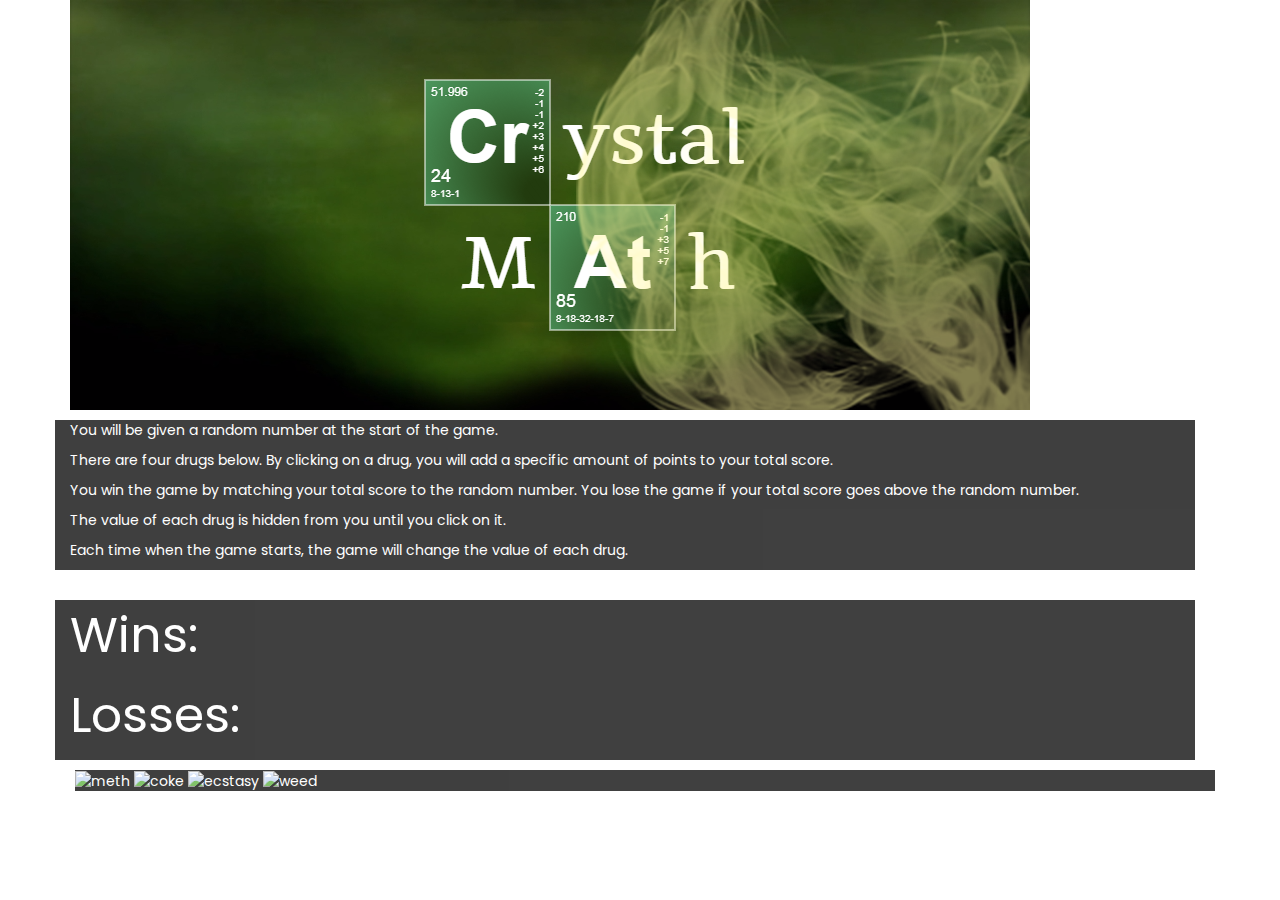
==== CrystalMath.html @ c0def7f7 "slow & steady wins the race" ====
<!DOCTYPE html>
<html>

<head>
	<title>	Crystal Math! </title>
	<link rel="stylesheet" type="text/css" href="assets/css/reset.css">
	<link rel="stylesheet" type="text/css" href="assets/css/style.css">
	<link rel="stylesheet" href="https://maxcdn.bootstrapcdn.com/bootstrap/3.3.7/css/bootstrap.min.css" integrity="sha384-BVYiiSIFeK1dGmJRAkycuHAHRg32OmUcww7on3RYdg4Va+PmSTsz/K68vbdEjh4u" crossorigin="anonymous">
	<link href="https://fonts.googleapis.com/css?family=Poppins" rel="stylesheet">
	<script type="text/javascript"></script>

</head>

<body>
	<div class = "container">
			<img src="assets/images/BBCrystalMath.png">
		

			<div class = "row">
				<div class = "col-xs-12" id= "Rules">
					<p> You will be given a random number at the start of the game.
					</p>
					<p> There are four drugs below.  By clicking on a drug, you will add a specific amount of points to your total score.
					</p>	
					<p> You win the game by matching your total score to the random number.  You lose the game if your total score goes above the random number.
					</p> 	
					<p> The value of each drug is hidden from you until you click on it.
					</p>	
					<p> Each time when the game starts, the game will change the value of each drug.
					</p>	
				</div>
			</div>

			</br>

			<div class = "row">

				<div class = "col-xs-6" id= "WinsLosses">
					<p> Wins: </p>
					<p> Losses: </p>
				</div>	

				<div class = "col-xs-6" id= "GoalNumber">
					<p> 

					</p>
				</div>	

			</div>

			<div class = "row" id = "drugz">
				<img src="assets/images/meth.jpeg" alt="meth">
				<img src="assets/images/coke.jpeg" alt="coke">
				<img src="assets/images/ecstasy.jpeg" alt="ecstasy">
				<img src="assets/images/weed.jpeg" alt="weed">
			</div>	
	</div>	

</body>


</html>
---- assets/css/style.css ----
body {
	background-image: url("http://chaspikserial.ru/uploads/posts/1files/917953-smoking-full-hd-wallpaper.jpg");
}

img {
	width: 100%;
	max-width: 960px;
	text-align: center;
}

.class {
	margin-top: 50px;
}

.row {
	font-family: 'Poppins', sans-serif;
	color: white;
	background-color: black;
	opacity: 75%;
	margin-top: 10px;
	width: 100%;
}

#rules {
	text-align: center;
	width: 45%;
}

#WinsLosses {
	font-size: 350%;
	width: 45%;
}

#GoalNumber {
	width: 45%;
}

#drugz {
	z-index: 1;
	margin-right: 5px;
	margin-left: 5px;
}
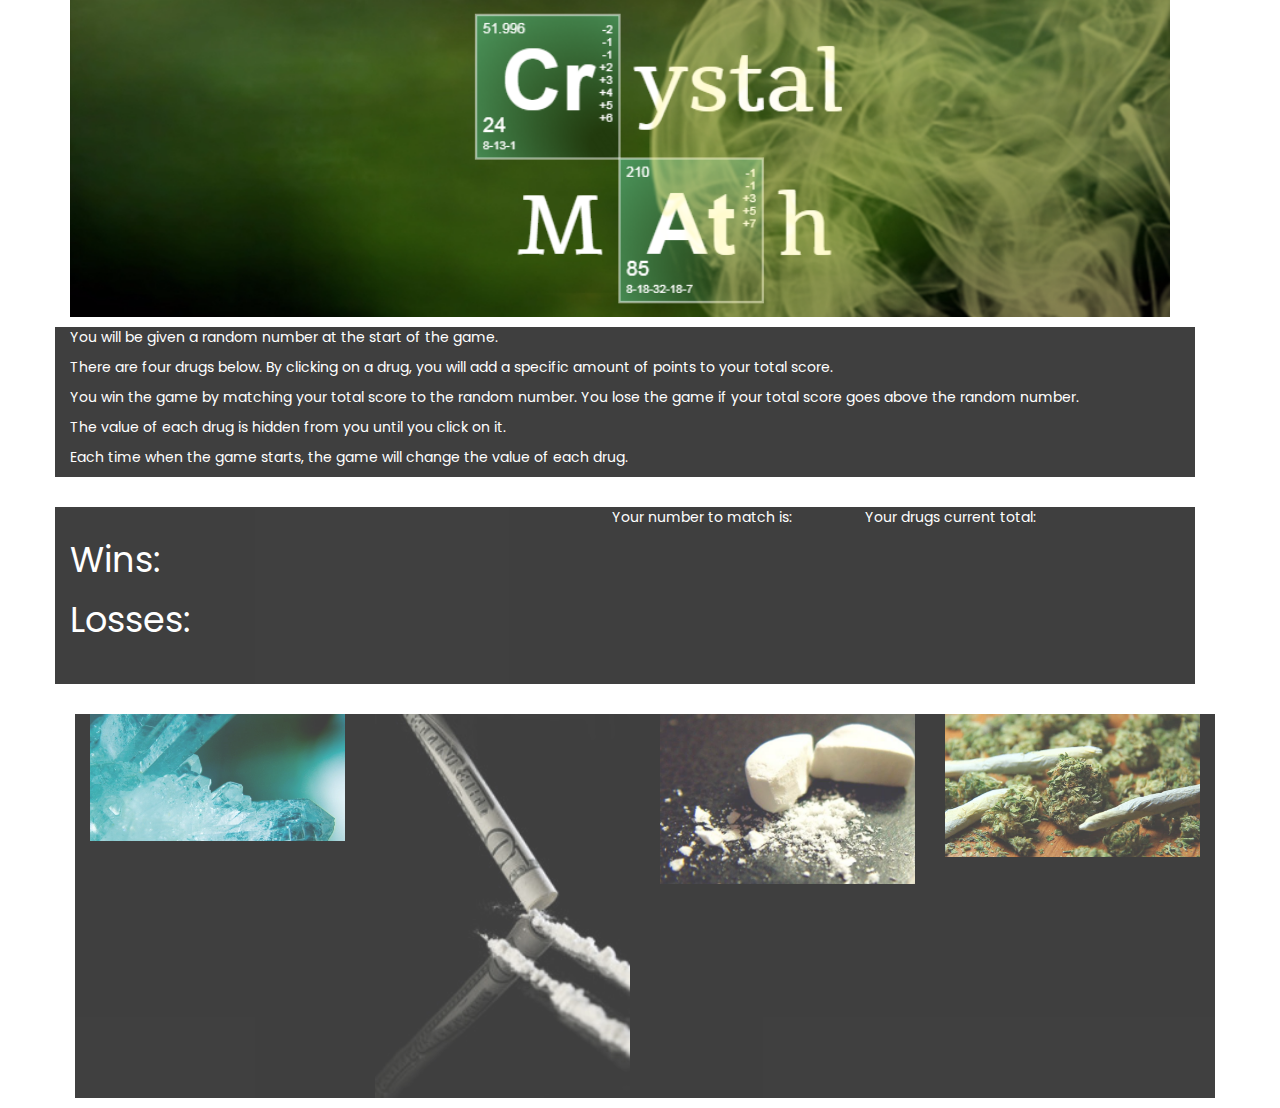
==== commit ccbb614d: "hw update monday pre class" ====
--- a/CrystalMath.html
+++ b/CrystalMath.html
@@ -1,62 +1,76 @@
 <!DOCTYPE html>
 <html>
-
-<head>
-	<title>	Crystal Math! </title>
-	<link rel="stylesheet" type="text/css" href="assets/css/reset.css">
-	<link rel="stylesheet" type="text/css" href="assets/css/style.css">
-	<link rel="stylesheet" href="https://maxcdn.bootstrapcdn.com/bootstrap/3.3.7/css/bootstrap.min.css" integrity="sha384-BVYiiSIFeK1dGmJRAkycuHAHRg32OmUcww7on3RYdg4Va+PmSTsz/K68vbdEjh4u" crossorigin="anonymous">
-	<link href="https://fonts.googleapis.com/css?family=Poppins" rel="stylesheet">
-	<script type="text/javascript"></script>
-
-</head>
-
-<body>
-	<div class = "container">
+	<head>
+		<title>	Crystal Math! </title>
+		<link rel="stylesheet" type="text/css" href="assets/css/reset.css">
+		<link rel="stylesheet" type="text/css" href="assets/css/style.css">
+		<link rel="stylesheet" href="https://maxcdn.bootstrapcdn.com/bootstrap/3.3.7/css/bootstrap.min.css" integrity="sha384-BVYiiSIFeK1dGmJRAkycuHAHRg32OmUcww7on3RYdg4Va+PmSTsz/K68vbdEjh4u" crossorigin="anonymous">
+		<link href="https://fonts.googleapis.com/css?family=Poppins" rel="stylesheet">
+	</head>
+	<body>
+		<div class = "container">
 			<img src="assets/images/BBCrystalMath.png">
-		
-
 			<div class = "row">
 				<div class = "col-xs-12" id= "Rules">
-					<p> You will be given a random number at the start of the game.
+					<p> 
+						You will be given a random number at the start of the game.
 					</p>
-					<p> There are four drugs below.  By clicking on a drug, you will add a specific amount of points to your total score.
+					<p> 
+						There are four drugs below.  By clicking on a drug, you will add a specific amount of points to your total score.
 					</p>	
-					<p> You win the game by matching your total score to the random number.  You lose the game if your total score goes above the random number.
+					<p> 
+						You win the game by matching your total score to the random number.  You lose the game if your total score goes above the random number.
 					</p> 	
-					<p> The value of each drug is hidden from you until you click on it.
+					<p>
+						The value of each drug is hidden from you until you click on it.
 					</p>	
-					<p> Each time when the game starts, the game will change the value of each drug.
+					<p> 
+						Each time when the game starts, the game will change the value of each drug.
 					</p>	
 				</div>
 			</div>
 
-			</br>
+		</br>
 
 			<div class = "row">
-
+				
 				<div class = "col-xs-6" id= "WinsLosses">
 					<p> Wins: </p>
 					<p> Losses: </p>
 				</div>	
 
-				<div class = "col-xs-6" id= "GoalNumber">
-					<p> 
-
-					</p>
+				<div class = "col-xs-3" id= "GoalNumber">
+					<p> Your number to match is: </p>					
+				</div>
+				<div class = "col-xs-3" id= "YourSum">
+					<p> Your drugs current total: </p>
 				</div>	
 
 			</div>
 
+		</br>
+
 			<div class = "row" id = "drugz">
-				<img src="assets/images/meth.jpeg" alt="meth">
-				<img src="assets/images/coke.jpeg" alt="coke">
-				<img src="assets/images/ecstasy.jpeg" alt="ecstasy">
-				<img src="assets/images/weed.jpeg" alt="weed">
+				<div class = "col-xs-3" id = "methcol">
+					<img src="assets/images/meth.jpg" alt="meth">
+				</div>
+				<div class = "col-xs-3" id = "cokecol">	
+					<img src="assets/images/coke.jpg" alt="coke">
+				</div>
+				<div class = "col-xs-3" id = "ecstasycol">	
+					<img src="assets/images/ecstasy.jpg" alt="ecstasy">
+				</div>	
+				<div class = "col-xs-3" id = "weedcol">
+					<img src="assets/images/weed.jpg" alt="weed">
+				</div>
 			</div>	
-	</div>	
 
-</body>
+			<div class="row">
+
+				</div>	
+		</div>	
+		<script type="text/javascript" src="assets/javascript/game"></script>
+	</body>
 
 
 </html>--- a/assets/css/style.css
+++ b/assets/css/style.css
@@ -4,7 +4,7 @@
 
 img {
 	width: 100%;
-	max-width: 960px;
+	max-width: 1100px;
 	text-align: center;
 }
 
@@ -27,12 +27,25 @@
 }
 
 #WinsLosses {
-	font-size: 350%;
+	font-size: 250%;
 	width: 45%;
+	margin-right: 10px;
+	padding-top: 2.5%;
+	padding-bottom: 2.5%;
 }
 
 #GoalNumber {
-	width: 45%;
+	width: 20%;
+	text-align: center;
+	margin-left: 10px;
+	margin-right: 10px;
+}
+
+#YourSum {
+	width: 20%;
+	text-align: center;
+	margin-left: 10px;
+
 }
 
 #drugz {
